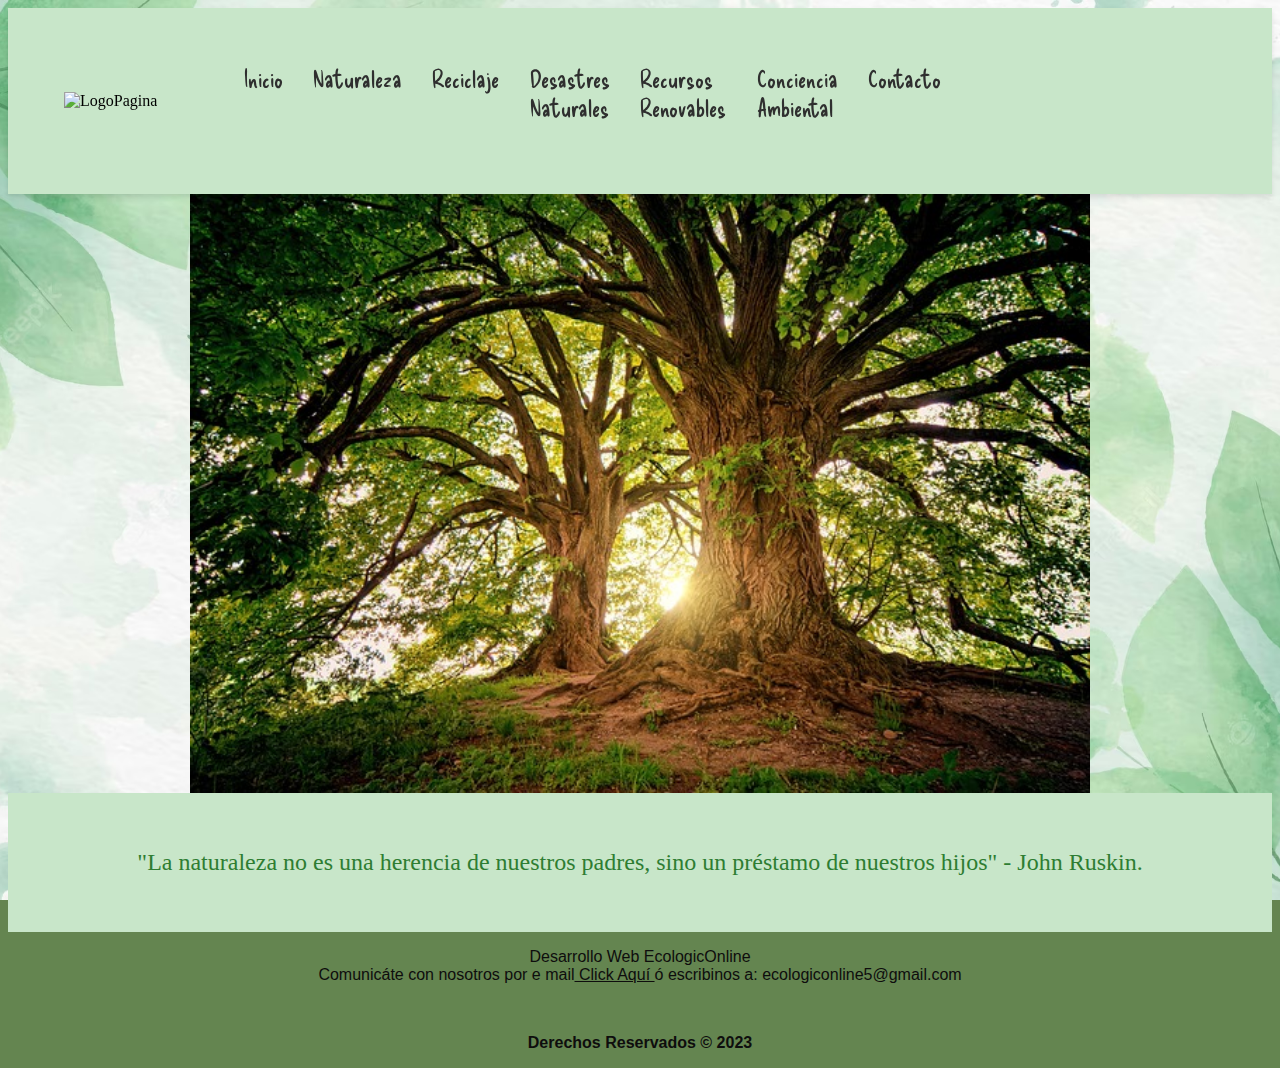
==== Principal/index.html @ 8559a400 "modifique menus" ====
<!DOCTYPE html>
<html lang="Es">
<head>
  <meta charset="UTF-8">
  <meta http-equiv="X-UA-Compatible" content="IE=edge">
  <meta name="viewport" content="width=device-width, initial-scale=1.0">
    <head>
    <title>EcologicOnline| Principal</title>
    <link rel="stylesheet" href="../styles/styles.css" />
    <link rel="icon" href="../Iconos/favicon.ico">
    
    <style>
      body {
        background-image: url("../imagenes/fondo-naturaleza-acuarela-pintada-mano_23-2148941599.avif");
        background-repeat: no-repeat;
        background-size: cover;
        background-attachment: fixed;
        background-position: center center;
      }
    </style>

    <style>
      @import url("https://fonts.googleapis.com/css2?family=Delicious+Handrawn&family=Fredericka+the+Great&family=Inspiration&display=swap");
    </style>
  </head>
  <body>
    <nAv>
      <img src="../Iconos/logo6.png"
            alt="LogoPagina ">   
      <div class="nuevocontent">
      <div class="links">
            <ul class="navegacion">
              <li><a href="index.html">Inicio</a></li>
              <li><a href="naturaleza.html">Naturaleza</a></li>
              <li><a href="reciclaje.html">Reciclaje</a></li>
              <li><a href="desastresnaturales.html">Desastres Naturales</a></li>
              <li><a href="RecursosRenovables.html">Recursos Renovables</a></li>
              <li><a href="concienciaambiental.html">Conciencia Ambiental</a></li>
              <li> <a href="FormularioContacto.html">Contacto</a> </li>
            </ul>
              <ion-icon class="bars" name="menu-outline"></ion-icon>
            </button>
      </div>
      </div>
    </nAv>
        <div class="media">
          <img
            src="../imagenes/trees-g60cd91416_640.jpg"
            alt="imagen de arboles" width="900rem" height="800rem"
          />
        </div>
        <div class="frase">
          <p>
            "La naturaleza no es una herencia de nuestros padres, sino un
            préstamo de nuestros hijos" - John Ruskin.
          </p>
        </div>
      </div>
    </div>
    <script></script>

    <footer>
      <p class="pie"> Desarrollo Web EcologicOnline <br>
      Comunicáte con nosotros por e mail<a href="mailto:ecologiconline5@gmail.com"> Click Aquí </a>
      ó escribinos a: ecologiconline5@gmail.com </p>
      <br>
      <p class="pie"> <strong> Derechos Reservados &copy; 2023</strong></p>
    </footer>

  </body>
</html>
---- styles/styles.css ----
@import url("https://fonts.googleapis.com/css2?family=Delicious+Handrawn&family=Fredericka+the+Great&family=Inspiration&display=swap");

.container {
    font-size: 2rem;
    margin: 2 auto;
    font-family: 'Delicious Handrawn', cursive;
    color: #f2f2f2;
  }
  
  .title {
    font-size: 8rem;
    text-align: center;
    margin-top: 2rem;
    margin-bottom: 2rem;
    animation: titleAnimation 2s ease-in-out infinite;
    font-family: 'Fredericka the Great', cursive;
      color: #2e7d32;
    background-color: #c8e6c9;
    
  }
  
  
  .links {
    float: left;
    width: 20%;
    padding: 2rem;
    background-color: #c8e6c9;
  }
  
  .links h2 {
    font-size: 1.5rem;
    margin-bottom: 1rem;
    color: #2e7d32;
  }
  
  .links ul {
    list-style: none;
    margin: 0;
    padding: 0;
  }
  
  .links li {
    margin-bottom: 1rem;
    font-family: 'Delicious Handrawn', cursive;
    font-size: 1.5rem;
  
  }
  
  .links a {
    color: #2f2f2f;
    text-decoration: none;
    font-family: 'Delicious Handrawn', cursive;
  
  }
  
  .links a:hover {
    color: #2e7d32;
    font-family: 'Delicious Handrawn', cursive;
  
  }
  
  .media {
    text-align: center;
    display: flex;
  }
  
  .media img {
    max-width: 100%;
    height: auto;
    display: block;
    margin: 0 auto;
  }
  
  .frase {
    clear: both;
    text-align: center;
    padding: 2rem;
    background-color: #c8e6c9;
    font-size: 1.5rem;
    color: #2e7d32;}

  .presentación {
      clear: both;
      text-align: center;
      padding: 2rem;
      background-color: #c8e6c9 ;
      font-size: 1.5rem;
      color: #7b41eb
  }
  footer {
text-align: center;
    font-family: sans-serif ;
    font-size: 1rem;
  }
  body { 
    background-color: #577b41eb;
  }
  .contenedor-padre {
    display: flex;
    flex-wrap: wrap;
    justify-content: space-between;
  }
  
  .contenedor-hijo {
    flex-basis: calc(30% - 5px); /* El 10px es para tener un espacio entre los contenedores */
    margin-bottom: 20px;
    border: 3px solid #0e0d0d;
    padding: 20px;
    font-family:'Times New Roman', Times, serif;
    font-size: 1rem;
    color: #0e0d0d;
    text-align: center;
  }
  
  .def-desastres-naturales{
    position: relative;
    display:inline-block;
    border: 1px;
    align-content: flex-start;
    font-family: 'Delicious Handrawn', cursive;
    font-size: 1.5rem;
    color: #2e7d32;

  }
  .titulo-desastres {
    text-align: center;
    font-family: 'Delicious Handrawn', cursive;
    color: #0e0d0d;
  }

.def-reciclaje {
  text-align: center;
  font-family: 'Delicious Handrawn', cursive;
  color: #0e0d0d;
}
.pie {
  text-align: center;
  color: #0e0d0d;
}
.def-naturaleza {
  text-align: center;
  color: #0e0d0d;
}
.def-recursosrenov {
  text-align: center;
  font-family: 'Delicious Handrawn', cursive;
  color: #0e0d0d;

}
/* copiado identido de pagina que recomendo german*//
root {
  --font-family: "Roboto", sans-serf;
  --normal-font: 400;
  --bold-font: 700;
  --bolder-font: 900;
  --bg-color: #fcfcfc;
  --primary-color: #4756df;
  --secondary-color: #ff7235;
  --primary-shadow: #8b8eaf;
  --secondary-shadow: #a17a69;
  --bottom-margin: 0.5rem;
  --bottom-margin-2: 1rem;
  --line-height: 1.7rem;
  --transition: 0.3s;
}
/* Variables end */

html {
  scroll-behavior: smooth;
}

ul {
  list-style-type: none;
}

a {

  color: var(--primary-color);
}

a:hover {
  color: var(--secondary-color);
}

body {
  font-family: var(--font-family);
}

section {
  /* max-width: 1100px;
  margin: auto; */
}

/* CSS Resets end */

/* Navbar */
nav {
  position: sticky;
  top: 0;
  left: 0;
  z-index: 1;
  display: flex;
  align-items: center;
  justify-content: space-between;
  padding: 1.5rem 3.5rem;
  background-color:#c8e6c9;
  box-shadow: 0 3px 5px rgba(0, 0, 0, 0.1);
}

nav h1 {
  color: var(--primary-color);
}

nav a {
  color: var(--primary-color);
  transition: var(--transition);
}
nav a:hover {
  color: var(--secondary-color);
  border-bottom: 2px solid var(--secondary-color);
}

nav ul {
  display: flex;
  gap: 1.9rem;
}

nav ul li {
  font-weight: var(--bold-font);
}

.burger-menu {
  color: var(--primary-color);
  font-size: 2rem;
  border: 0;
  background-color: transparent;
  cursor: pointer;
  display: none;

}
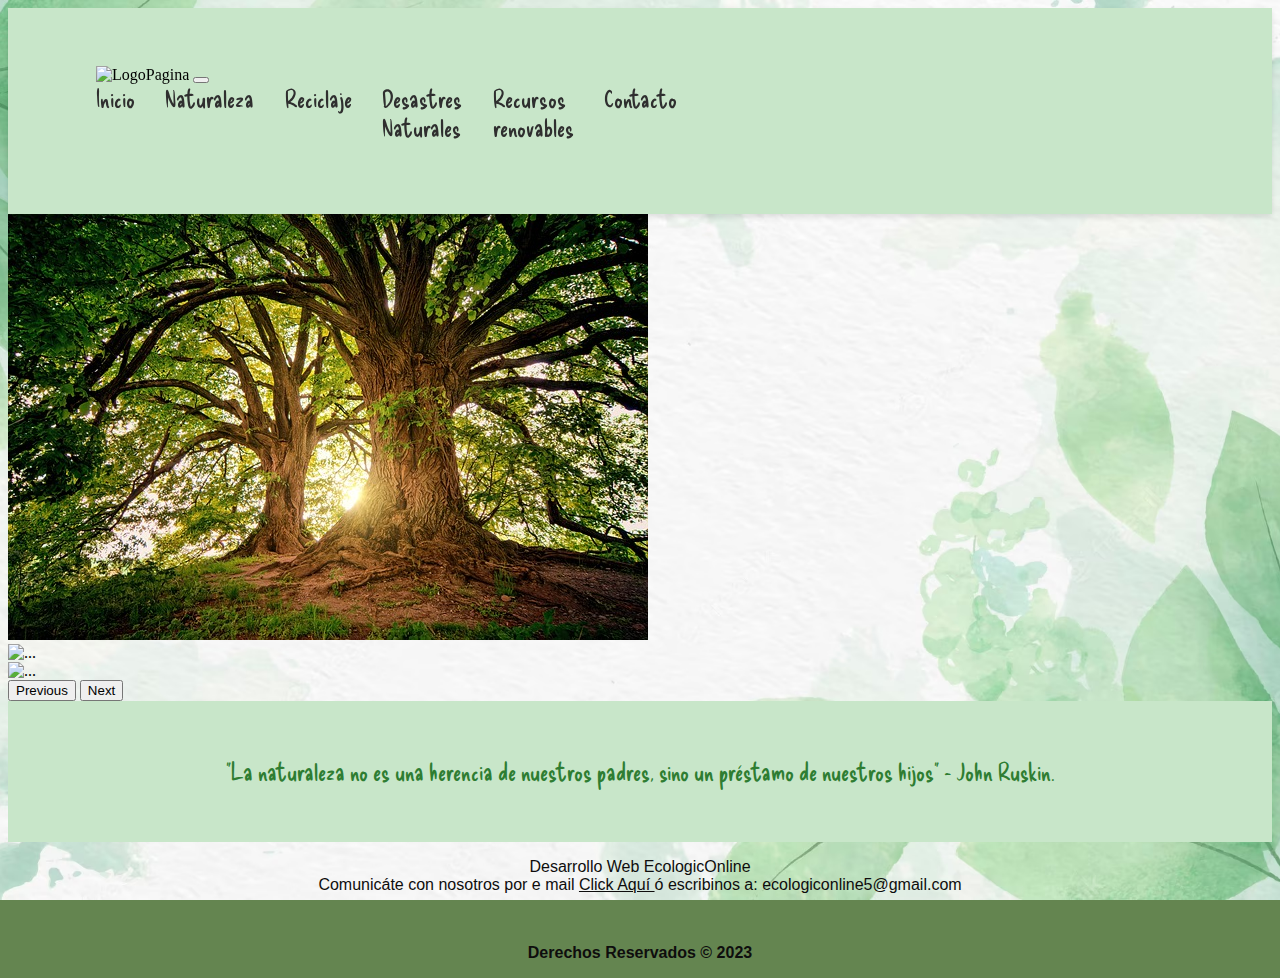
==== commit 765821f7: "nueva nav bar responsive" ====
--- a/Principal/index.html
+++ b/Principal/index.html
@@ -1,71 +1,187 @@
 <!DOCTYPE html>
-<html lang="Es">
+<html lang="en">
 <head>
   <meta charset="UTF-8">
   <meta http-equiv="X-UA-Compatible" content="IE=edge">
   <meta name="viewport" content="width=device-width, initial-scale=1.0">
-    <head>
-    <title>EcologicOnline| Principal</title>
-    <link rel="stylesheet" href="../styles/styles.css" />
-    <link rel="icon" href="../Iconos/favicon.ico">
-    
-    <style>
-      body {
-        background-image: url("../imagenes/fondo-naturaleza-acuarela-pintada-mano_23-2148941599.avif");
+<title>EcologicOnline| Principal</title>
+
+  <link
+href="https://cdn.jsdelivr.net/npm/bootstrap@5.0.2/dist/css/bootstrap.min.css"
+rel="stylesheet"
+integrity="sha384-EVSTQN3/azprG1Anm3QDgpJLIm9Nao0Yz1ztcQTwFspd3yD65VohhpuuCOmLASjC"
+crossorigin="anonymous">
+  <link rel="stylesheet"
+href="../styles/styles.css"/>
+    <link
+rel="icon"
+href="../Iconos/favicon.ico">
+
+  <style>
+
+    body {
+        background-image: 
+url("../imagenes/fondo-naturaleza-acuarela-pintada-mano_23-2148941599.avif");
         background-repeat: no-repeat;
         background-size: cover;
         background-attachment: fixed;
         background-position: center center;
       }
-    </style>
-
+  </style>  
+    
     <style>
-      @import url("https://fonts.googleapis.com/css2?family=Delicious+Handrawn&family=Fredericka+the+Great&family=Inspiration&display=swap");
+      @import 
+url("https://fonts.googleapis.com/css2?family=Delicious+Handrawn&family=Fredericka+the+Great&family=Inspiration&display=swap");
     </style>
   </head>
+
   <body>
-    <nAv>
-      <img src="../Iconos/logo6.png"
-            alt="LogoPagina ">   
-      <div class="nuevocontent">
-      <div class="links">
-            <ul class="navegacion">
-              <li><a href="index.html">Inicio</a></li>
-              <li><a href="naturaleza.html">Naturaleza</a></li>
-              <li><a href="reciclaje.html">Reciclaje</a></li>
-              <li><a href="desastresnaturales.html">Desastres Naturales</a></li>
-              <li><a href="RecursosRenovables.html">Recursos Renovables</a></li>
-              <li><a href="concienciaambiental.html">Conciencia Ambiental</a></li>
-              <li> <a href="FormularioContacto.html">Contacto</a> </li>
-            </ul>
-              <ion-icon class="bars" name="menu-outline"></ion-icon>
-            </button>
-      </div>
-      </div>
-    </nAv>
-        <div class="media">
-          <img
-            src="../imagenes/trees-g60cd91416_640.jpg"
-            alt="imagen de arboles" width="900rem" height="800rem"
-          />
-        </div>
+
+    <nav class="navbar navbar-expand-lg navbar-light ">
+  <div class="links">
+    <img src="../Iconos/logo6.png"
+width="550vh"
+alt="LogoPagina" >  
+
+    <a class="navbar-brand" href=""></a>
+      <button
+class="navbar-toggler"
+type="button"
+data-bs-toggle="collapse"
+data-bs-target="#navbarNav"
+aria-controls="navbarNav"
+aria-expanded="false"
+aria-label="Toggle navigation">
+
+      <span class="navbar-toggler-icon"></span>
+
+    </button>
+
+    <div class="collapse navbar-collapse"
+id="navbarNav">
+      <ul class="navbar-nav links">
+        <li class="nav-item">
+
+          <a class="nav-link active"
+aria-current="page"
+href="#">Inicio</a>
+        </li>
+
+        <li
+class="nav-item">
+          <a class="nav-link"
+href="../Principal/naturaleza.html">Naturaleza</a>
+        </li>
+
+        <li class="nav-item">
+          <a class="nav-link"
+href="../Principal/reciclaje.html">Reciclaje</a>
+        </li>
+
+        <li class="nav-item">
+          <a class="nav-link"
+href="../Principal/desastresnaturales.html">Desastres Naturales</a>
+        </li>
+
+        <li class="nav-item">
+          <a class="nav-link"
+href="../Principal/RecursosRenovables.html">Recursos renovables</a>
+        </li>
+
+        <li class="nav-item">
+          <a class="nav-link"
+href="../Principal/FormularioContacto.html">Contacto</a>
+        </li>
+      </ul>
+    </div>
+  </div>
+
+</nav>
+
+<div
+id="carouselExampleControls"
+class="carousel slide"
+data-bs-ride="carousel">
+
+  <div
+class="carousel-inner">
+
+    <div
+class="carousel-item active">
+
+      <img
+src="../imagenes/trees-g60cd91416_640.jpg"
+class="d-block w-100"
+alt="...">
+
+    </div>
+
+    <div
+class="carousel-item">
+      <img
+src="../imagenes/desastres naturales.jpg"
+class="d-block w-70"
+alt="...">
+    </div>
+
+    <div
+class="carousel-item">
+      <img
+src="../imagenes/australia incendio.jpg"
+class="d-block w-70"
+alt="...">
+    </div>
+  </div>
+
+  <button
+class="carousel-control-prev"
+type="button"
+data-bs-target="#carouselExampleControls"
+data-bs-slide="prev">
+    <span
+class="carousel-control-prev-icon"
+aria-hidden="true"></span>
+    <span
+class="visually-hidden">Previous</span>
+  </button>
+
+  <button
+class="carousel-control-next"
+type="button"
+data-bs-target="#carouselExampleControls"
+data-bs-slide="next">
+
+    <span
+class="carousel-control-next-icon"
+aria-hidden="true"></span>
+
+    <span
+class="visually-hidden">Next</span>
+  </button>
+</div>
         <div class="frase">
-          <p>
-            "La naturaleza no es una herencia de nuestros padres, sino un
-            préstamo de nuestros hijos" - John Ruskin.
-          </p>
+          <p> "La naturaleza no es una herencia de nuestros padres, sino un
+            préstamo de nuestros hijos" - John Ruskin.</p>
         </div>
       </div>
     </div>
-    <script></script>
 
     <footer>
       <p class="pie"> Desarrollo Web EcologicOnline <br>
-      Comunicáte con nosotros por e mail<a href="mailto:ecologiconline5@gmail.com"> Click Aquí </a>
+      Comunicáte con nosotros por e mail
+      <a href="mailto:ecologiconline5@gmail.com"> Click Aquí </a>
       ó escribinos a: ecologiconline5@gmail.com </p>
       <br>
-      <p class="pie"> <strong> Derechos Reservados &copy; 2023</strong></p>
+      <p class="pie">
+<strong> Derechos Reservados
+&copy; 2023</strong></p>
     </footer>
 
+    <script
+src="https://cdn.jsdelivr.net/npm/bootstrap@5.0.2/dist/js/bootstrap.bundle.min.js"
+integrity="sha384-MrcW6ZMFYlzcLA8Nl+NtUVF0sA7MsXsP1UyJoMp4YLEuNSfAP+JcXn/tWtIaxVXM"
+crossorigin="anonymous"></script>
+
   </body>
-</html>+
+</html>
--- a/styles/styles.css
+++ b/styles/styles.css
@@ -1,4 +1,5 @@
-@import url("https://fonts.googleapis.com/css2?family=Delicious+Handrawn&family=Fredericka+the+Great&family=Inspiration&display=swap");
+  @import url('https://fonts.googleapis.com/css2?family=Comme:wght@100;200;300;400;500;600;700;800;900&family=Delicious+Handrawn&family=Fredericka+the+Great&display=swap');
+
 
 .container {
     font-size: 2rem;
@@ -71,13 +72,31 @@
     margin: 0 auto;
   }
   
+  .media-img3 {
+    max-width: 60%;
+    height: auto;
+    display: block;
+    margin: 0 auto;
+    }
+  
+    .media-secund {
+      max-width: 20%;
+      height: auto;
+      display: block;
+      margin: 0 auto;
+      }
+    
+  
+  
   .frase {
     clear: both;
     text-align: center;
     padding: 2rem;
     background-color: #c8e6c9;
     font-size: 1.5rem;
-    color: #2e7d32;}
+    color: #2e7d32;
+    font-family: 'Delicious Handrawn', cursive;
+  }
 
   .presentación {
       clear: both;
@@ -88,7 +107,7 @@
       color: #7b41eb
   }
   footer {
-text-align: center;
+    text-align: center;
     font-family: sans-serif ;
     font-size: 1rem;
   }
@@ -128,43 +147,10 @@
     color: #0e0d0d;
   }
 
-.def-reciclaje {
-  text-align: center;
-  font-family: 'Delicious Handrawn', cursive;
-  color: #0e0d0d;
-}
 .pie {
   text-align: center;
   color: #0e0d0d;
-}
-.def-naturaleza {
-  text-align: center;
-  color: #0e0d0d;
-}
-.def-recursosrenov {
-  text-align: center;
-  font-family: 'Delicious Handrawn', cursive;
-  color: #0e0d0d;
-
-}
-/* copiado identido de pagina que recomendo german*//
-root {
-  --font-family: "Roboto", sans-serf;
-  --normal-font: 400;
-  --bold-font: 700;
-  --bolder-font: 900;
-  --bg-color: #fcfcfc;
-  --primary-color: #4756df;
-  --secondary-color: #ff7235;
-  --primary-shadow: #8b8eaf;
-  --secondary-shadow: #a17a69;
-  --bottom-margin: 0.5rem;
-  --bottom-margin-2: 1rem;
-  --line-height: 1.7rem;
-  --transition: 0.3s;
-}
-/* Variables end */
-
+  }
 html {
   scroll-behavior: smooth;
 }
@@ -187,13 +173,10 @@
 }
 
 section {
-  /* max-width: 1100px;
-  margin: auto; */
-}
-
-/* CSS Resets end */
-
-/* Navbar */
+  max-width: 1100px;
+  margin: auto; 
+}
+
 nav {
   position: sticky;
   top: 0;
@@ -207,7 +190,7 @@
   box-shadow: 0 3px 5px rgba(0, 0, 0, 0.1);
 }
 
-nav h1 {
+h1 {
   color: var(--primary-color);
 }
 
@@ -229,12 +212,34 @@
   font-weight: var(--bold-font);
 }
 
-.burger-menu {
-  color: var(--primary-color);
-  font-size: 2rem;
-  border: 0;
-  background-color: transparent;
-  cursor: pointer;
-  display: none;
-
-}
+.def-general {
+  position: relative;
+  display:inline-block;
+  border: 1px;
+  align-content: flex-start;
+  font-family: 'Delicious Handrawn', cursive;
+  font-size: 30px;
+  color:#2f2f2f 
+  
+}
+
+.YouTube {
+  text-align: center;
+}
+
+
+/**pendientes de recursos renov**/
+/**inicioreciclaje**/
+/** continiciorenov **/
+/** contenedoriniciorenov*^*/
+/**parrafoinicio**/
+/**cuadropoliticas en grid o en flex **/
+/**econ1**/
+/**econ2**/
+/**resultadopolit**/
+/**recursosnat**/
+/**Contenedor-recursos**/
+/**RecursosDirectos*/
+/**RecursosIndrectos**/
+/**Tiposrecursosrenov**/
+/**recrenov**/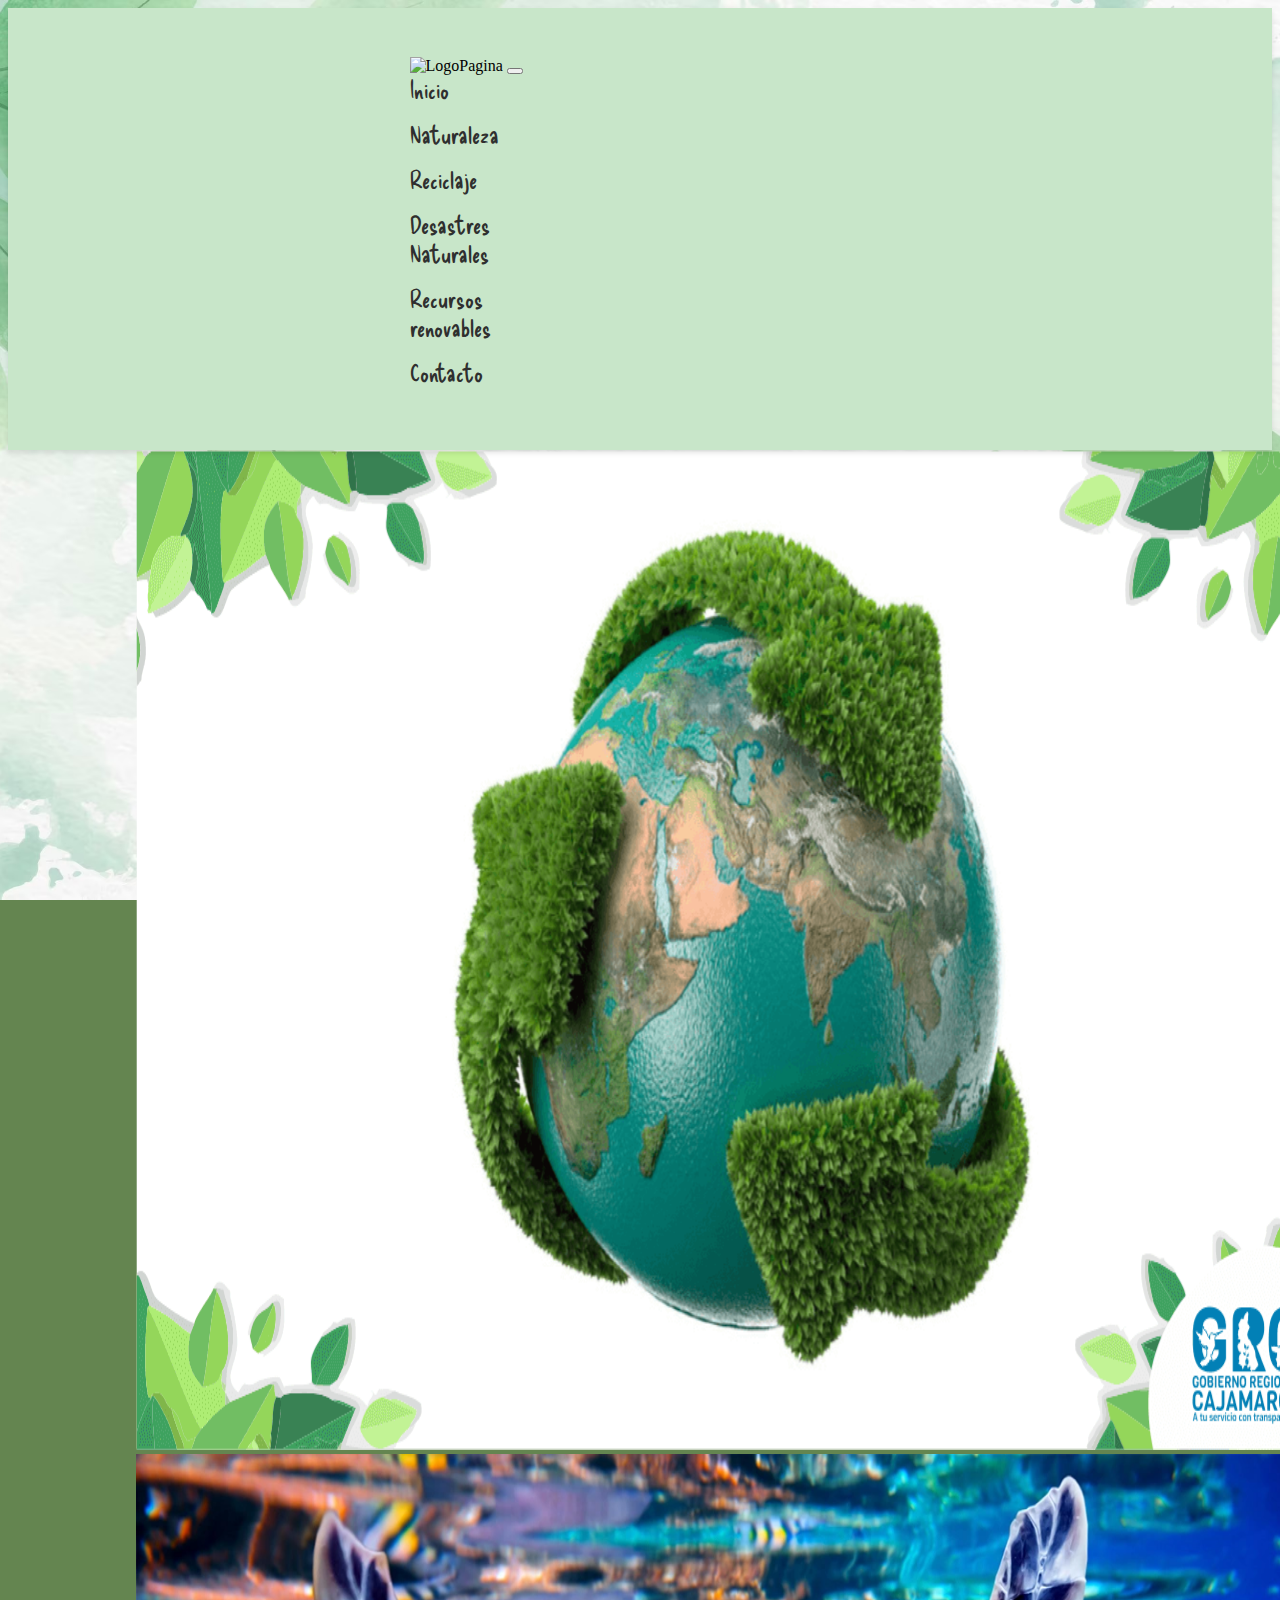
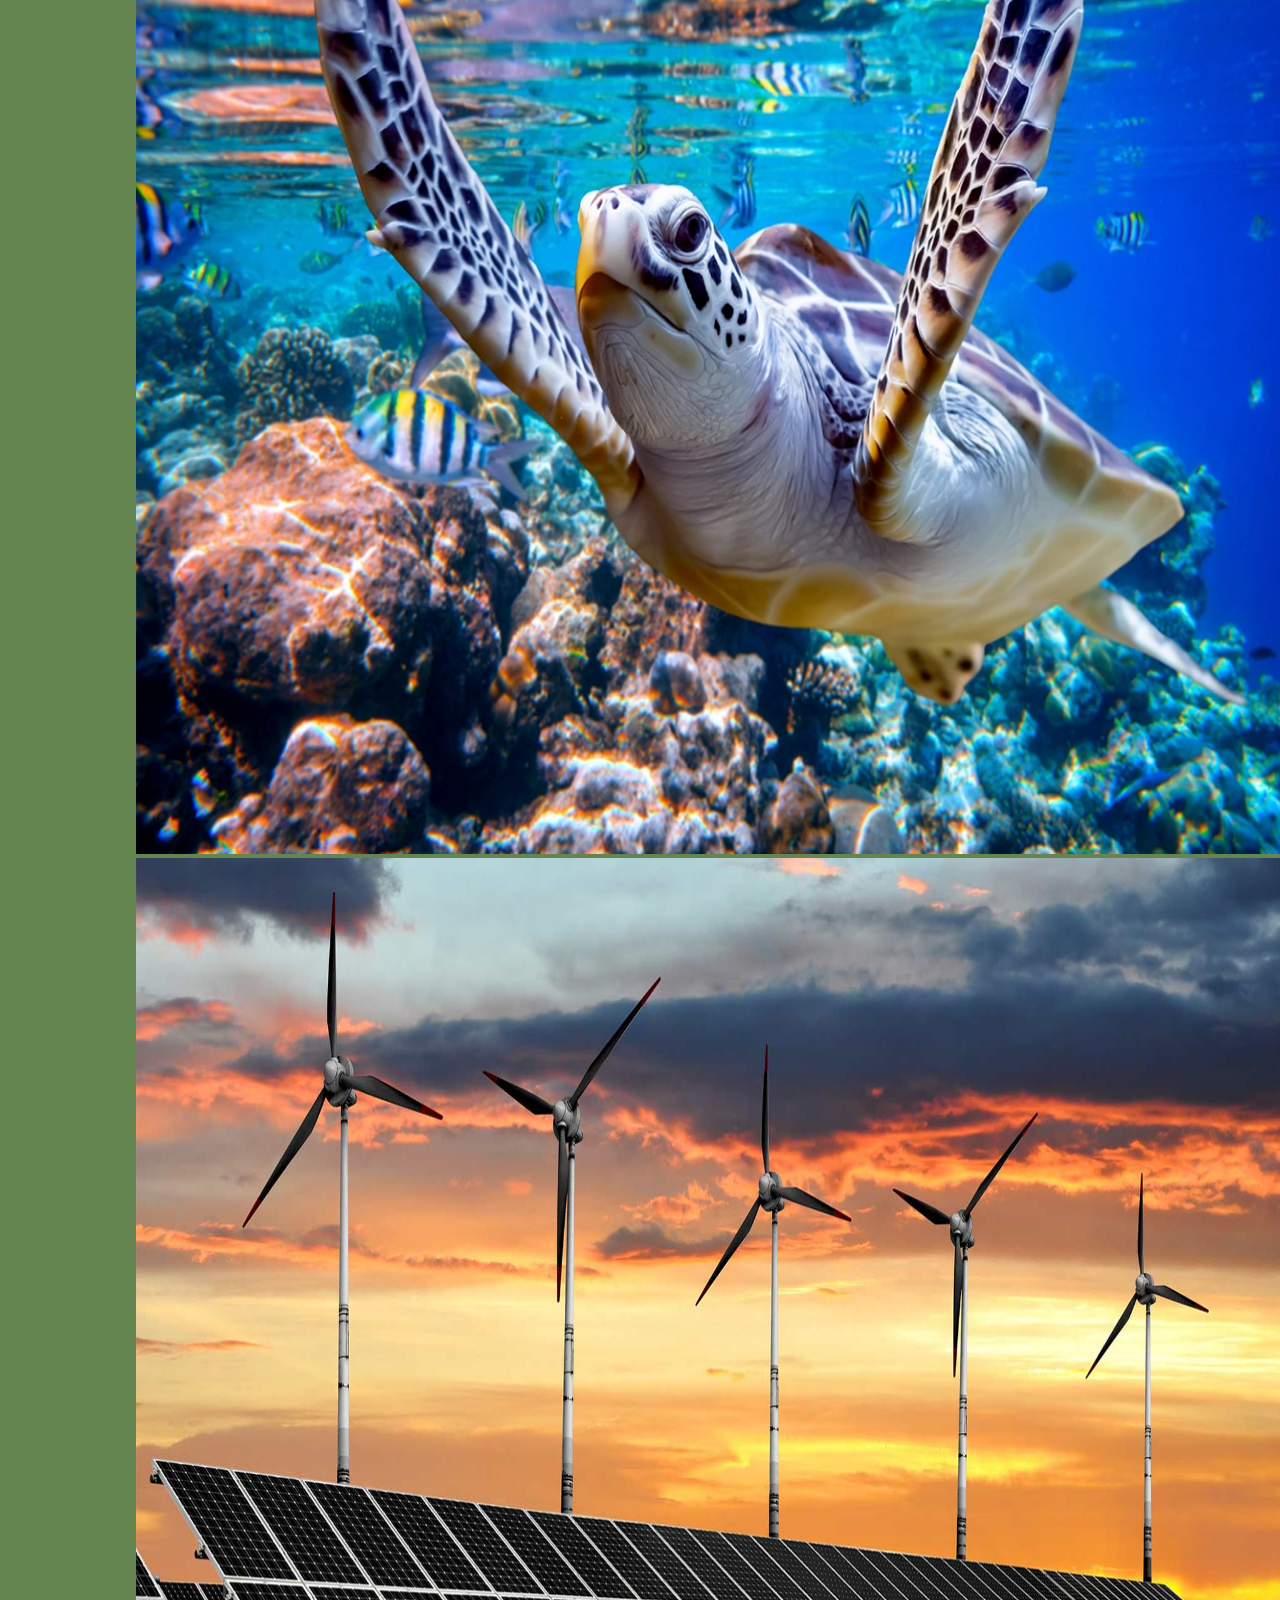
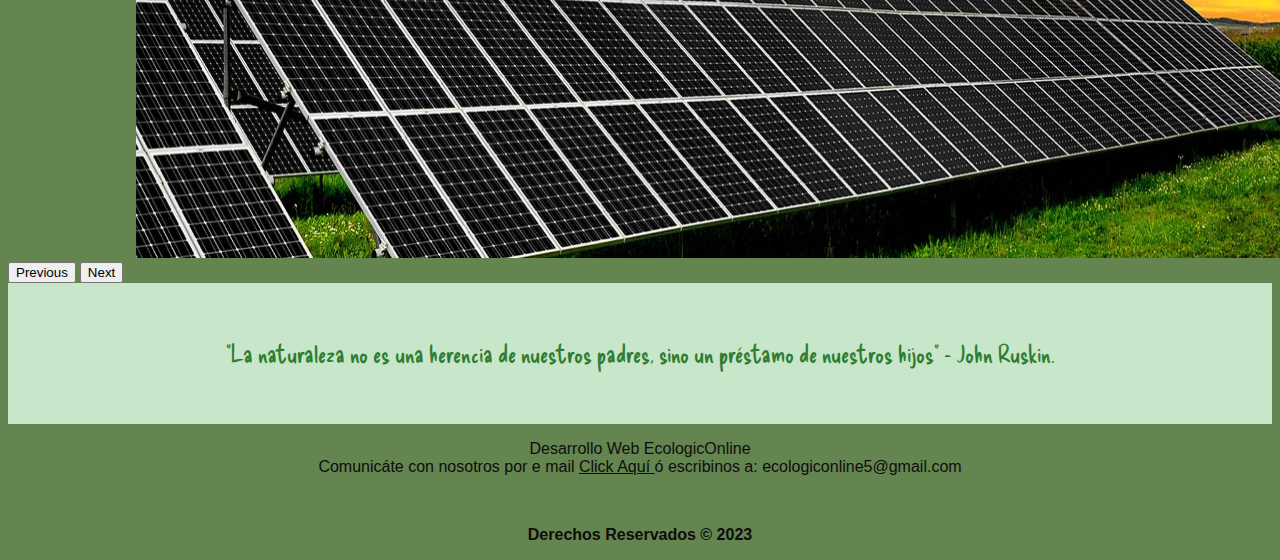
==== commit 85dc2966: "Merge pull request #24 from EcologicOnline/ramademicky" ====
--- a/Principal/index.html
+++ b/Principal/index.html
@@ -6,22 +6,15 @@
   <meta name="viewport" content="width=device-width, initial-scale=1.0">
 <title>EcologicOnline| Principal</title>
 
-  <link
-href="https://cdn.jsdelivr.net/npm/bootstrap@5.0.2/dist/css/bootstrap.min.css"
-rel="stylesheet"
-integrity="sha384-EVSTQN3/azprG1Anm3QDgpJLIm9Nao0Yz1ztcQTwFspd3yD65VohhpuuCOmLASjC"
-crossorigin="anonymous">
-  <link rel="stylesheet"
-href="../styles/styles.css"/>
-    <link
-rel="icon"
-href="../Iconos/favicon.ico">
+  <link href="https://cdn.jsdelivr.net/npm/bootstrap@5.0.2/dist/css/bootstrap.min.css"
+rel="stylesheet" integrity="sha384-EVSTQN3/azprG1Anm3QDgpJLIm9Nao0Yz1ztcQTwFspd3yD65VohhpuuCOmLASjC" crossorigin="anonymous">
+  <link rel="stylesheet" href="../styles/styles.css"/>
+    <link rel="icon" href="../Iconos/favicon.ico">
 
   <style>
 
     body {
-        background-image: 
-url("../imagenes/fondo-naturaleza-acuarela-pintada-mano_23-2148941599.avif");
+        background-image: url("../imagenes/fondo-naturaleza-acuarela-pintada-mano_23-2148941599.avif");
         background-repeat: no-repeat;
         background-size: cover;
         background-attachment: fixed;
@@ -39,58 +32,41 @@
 
     <nav class="navbar navbar-expand-lg navbar-light ">
   <div class="links">
-    <img src="../Iconos/logo6.png"
-width="550vh"
-alt="LogoPagina" >  
+    <img src="../Iconos/logo6.png" width="550vh" alt="LogoPagina" >  
 
     <a class="navbar-brand" href=""></a>
-      <button
-class="navbar-toggler"
-type="button"
-data-bs-toggle="collapse"
-data-bs-target="#navbarNav"
-aria-controls="navbarNav"
-aria-expanded="false"
-aria-label="Toggle navigation">
+      <button class="navbar-toggler" type="button" data-bs-toggle="collapse" data-bs-target="#navbarNav"
+        aria-controls="navbarNav" aria-expanded="false" aria-label="Toggle navigation">
 
       <span class="navbar-toggler-icon"></span>
 
     </button>
 
-    <div class="collapse navbar-collapse"
-id="navbarNav">
+    <div class="collapse navbar-collapse" id="navbarNav">
       <ul class="navbar-nav links">
         <li class="nav-item">
 
-          <a class="nav-link active"
-aria-current="page"
-href="#">Inicio</a>
-        </li>
-
-        <li
-class="nav-item">
-          <a class="nav-link"
-href="../Principal/naturaleza.html">Naturaleza</a>
+          <a class="nav-link active" aria-current="page" href="#">Inicio</a>
         </li>
 
         <li class="nav-item">
-          <a class="nav-link"
-href="../Principal/reciclaje.html">Reciclaje</a>
+          <a class="nav-link" href="../Principal/naturaleza.html">Naturaleza</a>
         </li>
 
         <li class="nav-item">
-          <a class="nav-link"
-href="../Principal/desastresnaturales.html">Desastres Naturales</a>
+          <a class="nav-link" href="../Principal/reciclaje.html">Reciclaje</a>
         </li>
 
         <li class="nav-item">
-          <a class="nav-link"
-href="../Principal/RecursosRenovables.html">Recursos renovables</a>
+          <a class="nav-link" href="../Principal/desastresnaturales.html">Desastres Naturales</a>
         </li>
 
         <li class="nav-item">
-          <a class="nav-link"
-href="../Principal/FormularioContacto.html">Contacto</a>
+          <a class="nav-link" href="../Principal/RecursosRenovables.html">Recursos renovables</a>
+        </li>
+
+        <li class="nav-item">
+          <a class="nav-link" href="../Principal/FormularioContacto.html">Contacto</a>
         </li>
       </ul>
     </div>
@@ -98,65 +74,31 @@
 
 </nav>
 
-<div
-id="carouselExampleControls"
-class="carousel slide"
-data-bs-ride="carousel">
+<div id="carouselExampleControls" class="carousel slide" data-bs-ride="carousel">
 
-  <div
-class="carousel-inner">
+  <div class="carousel-inner">
 
-    <div
-class="carousel-item active">
-
-      <img
-src="../imagenes/trees-g60cd91416_640.jpg"
-class="d-block w-100"
-alt="...">
-
+    <div class="carousel-item active">
+      <img src="../imagenes/carrousel 2.png" class="d-block w-70" alt="..." width="1200rem" height="1000rem" >
     </div>
 
-    <div
-class="carousel-item">
-      <img
-src="../imagenes/desastres naturales.jpg"
-class="d-block w-70"
-alt="...">
+    <div class="carousel-item">
+      <img src="../imagenes/carrousel 1.webp" class="d-block w-70" alt="..." width="1200rem" height="1000rem">
     </div>
 
-    <div
-class="carousel-item">
-      <img
-src="../imagenes/australia incendio.jpg"
-class="d-block w-70"
-alt="...">
+    <div class="carousel-item">
+      <img src="../imagenes/carrousel 5.jpg" class="d-block w-70" alt="..." width="1200rem" height="1000rem">
     </div>
   </div>
 
-  <button
-class="carousel-control-prev"
-type="button"
-data-bs-target="#carouselExampleControls"
-data-bs-slide="prev">
-    <span
-class="carousel-control-prev-icon"
-aria-hidden="true"></span>
-    <span
-class="visually-hidden">Previous</span>
+  <button class="carousel-control-prev" type="button" data-bs-target="#carouselExampleControls" data-bs-slide="prev">
+    <span class="carousel-control-prev-icon" aria-hidden="true"></span>
+    <span class="visually-hidden">Previous</span>
   </button>
 
-  <button
-class="carousel-control-next"
-type="button"
-data-bs-target="#carouselExampleControls"
-data-bs-slide="next">
-
-    <span
-class="carousel-control-next-icon"
-aria-hidden="true"></span>
-
-    <span
-class="visually-hidden">Next</span>
+  <button class="carousel-control-next" type="button" data-bs-target="#carouselExampleControls" data-bs-slide="next">
+    <span class="carousel-control-next-icon" aria-hidden="true"></span>
+    <span class="visually-hidden">Next</span>
   </button>
 </div>
         <div class="frase">
--- a/styles/styles.css
+++ b/styles/styles.css
@@ -1,4 +1,6 @@
-  @import url('https://fonts.googleapis.com/css2?family=Comme:wght@100;200;300;400;500;600;700;800;900&family=Delicious+Handrawn&family=Fredericka+the+Great&display=swap');
+@import 
+url('https://fonts.googleapis.com/css2?family=Comme:wght@100;200;300;400;500;600;700;800;900&family=Delicious+Handrawn&family=Fredericka+the+Great&display=swap');
+
 
 
 .container {
@@ -15,17 +17,15 @@
     margin-bottom: 2rem;
     animation: titleAnimation 2s ease-in-out infinite;
     font-family: 'Fredericka the Great', cursive;
-      color: #2e7d32;
-    background-color: #c8e6c9;
-    
-  }
-  
+    color: #2e7d32;
+  }
   
   .links {
     float: left;
     width: 20%;
-    padding: 2rem;
+    margin: 0rem;
     background-color: #c8e6c9;
+    padding: 2% 30% 2% 30%;
   }
   
   .links h2 {
@@ -33,7 +33,7 @@
     margin-bottom: 1rem;
     color: #2e7d32;
   }
-  
+
   .links ul {
     list-style: none;
     margin: 0;
@@ -44,20 +44,17 @@
     margin-bottom: 1rem;
     font-family: 'Delicious Handrawn', cursive;
     font-size: 1.5rem;
-  
   }
   
   .links a {
     color: #2f2f2f;
     text-decoration: none;
     font-family: 'Delicious Handrawn', cursive;
-  
-  }
-  
+  }
+
   .links a:hover {
     color: #2e7d32;
     font-family: 'Delicious Handrawn', cursive;
-  
   }
   
   .media {
@@ -86,8 +83,6 @@
       margin: 0 auto;
       }
     
-  
-  
   .frase {
     clear: both;
     text-align: center;
@@ -97,6 +92,8 @@
     color: #2e7d32;
     font-family: 'Delicious Handrawn', cursive;
   }
+
+
 
   .presentación {
       clear: both;
@@ -106,32 +103,37 @@
       font-size: 1.5rem;
       color: #7b41eb
   }
+
   footer {
     text-align: center;
     font-family: sans-serif ;
     font-size: 1rem;
   }
+
   body { 
     background-color: #577b41eb;
   }
+
   .contenedor-padre {
     display: flex;
     flex-wrap: wrap;
     justify-content: space-between;
   }
-  
+
   .contenedor-hijo {
-    flex-basis: calc(30% - 5px); /* El 10px es para tener un espacio entre los contenedores */
-    margin-bottom: 20px;
+    flex-basis: calc(30% - 4px); 
+    margin-bottom: 30px;
     border: 3px solid #0e0d0d;
-    padding: 20px;
+    padding: 40px;
     font-family:'Times New Roman', Times, serif;
     font-size: 1rem;
-    color: #0e0d0d;
-    text-align: center;
-  }
-  
-  .def-desastres-naturales{
+    color:#0e0d0d;
+    text-align: center;
+    display: inline-block;
+  }
+
+
+.def-desastres-naturales{
     position: relative;
     display:inline-block;
     border: 1px;
@@ -139,28 +141,34 @@
     font-family: 'Delicious Handrawn', cursive;
     font-size: 1.5rem;
     color: #2e7d32;
-
-  }
-  .titulo-desastres {
+  }
+
+.titulo-desastres {
     text-align: center;
     font-family: 'Delicious Handrawn', cursive;
     color: #0e0d0d;
-  }
+    font-family: 'Delicious Handrawn', cursive;
+
+
+  }
+
 
 .pie {
   text-align: center;
   color: #0e0d0d;
   }
+
 html {
   scroll-behavior: smooth;
 }
 
+
 ul {
   list-style-type: none;
 }
 
+
 a {
-
   color: var(--primary-color);
 }
 
@@ -169,12 +177,12 @@
 }
 
 body {
-  font-family: var(--font-family);
+font-family: var(--font-family);
 }
 
 section {
-  max-width: 1100px;
-  margin: auto; 
+max-width: 1100px;
+margin:auto; 
 }
 
 nav {
@@ -188,45 +196,21 @@
   padding: 1.5rem 3.5rem;
   background-color:#c8e6c9;
   box-shadow: 0 3px 5px rgba(0, 0, 0, 0.1);
-}
-
-h1 {
-  color: var(--primary-color);
-}
-
-nav a {
-  color: var(--primary-color);
-  transition: var(--transition);
-}
-nav a:hover {
-  color: var(--secondary-color);
-  border-bottom: 2px solid var(--secondary-color);
-}
-
-nav ul {
-  display: flex;
-  gap: 1.9rem;
-}
-
-nav ul li {
-  font-weight: var(--bold-font);
-}
-
-.def-general {
-  position: relative;
-  display:inline-block;
-  border: 1px;
-  align-content: flex-start;
-  font-family: 'Delicious Handrawn', cursive;
-  font-size: 30px;
-  color:#2f2f2f 
-  
-}
+    }
+
 
 .YouTube {
   text-align: center;
 }
 
+h2 {
+  font-family: 'Delicious Handrawn', cursive;
+}
+.carousel-inner{
+  text-align: center;
+  margin-left: 8rem;
+  margin-right: 5rem;
+}
 
 /**pendientes de recursos renov**/
 /**inicioreciclaje**/
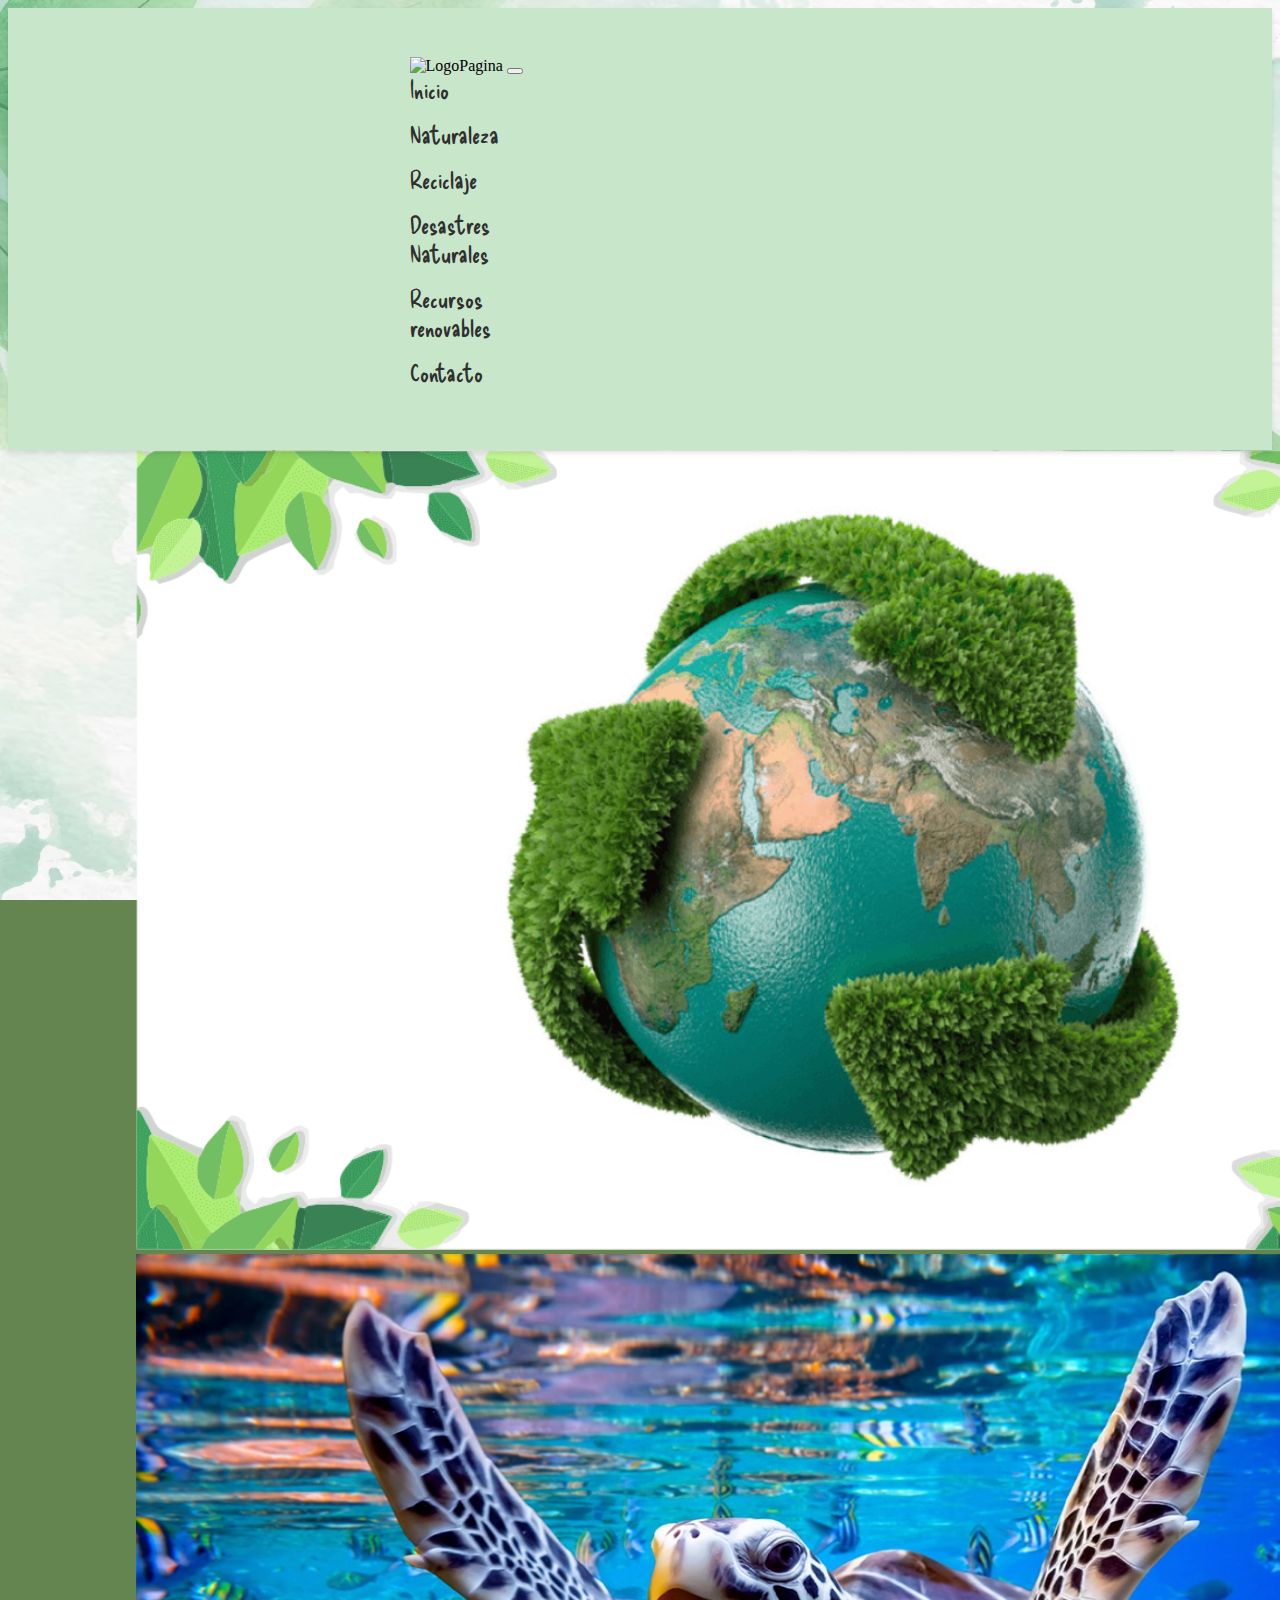
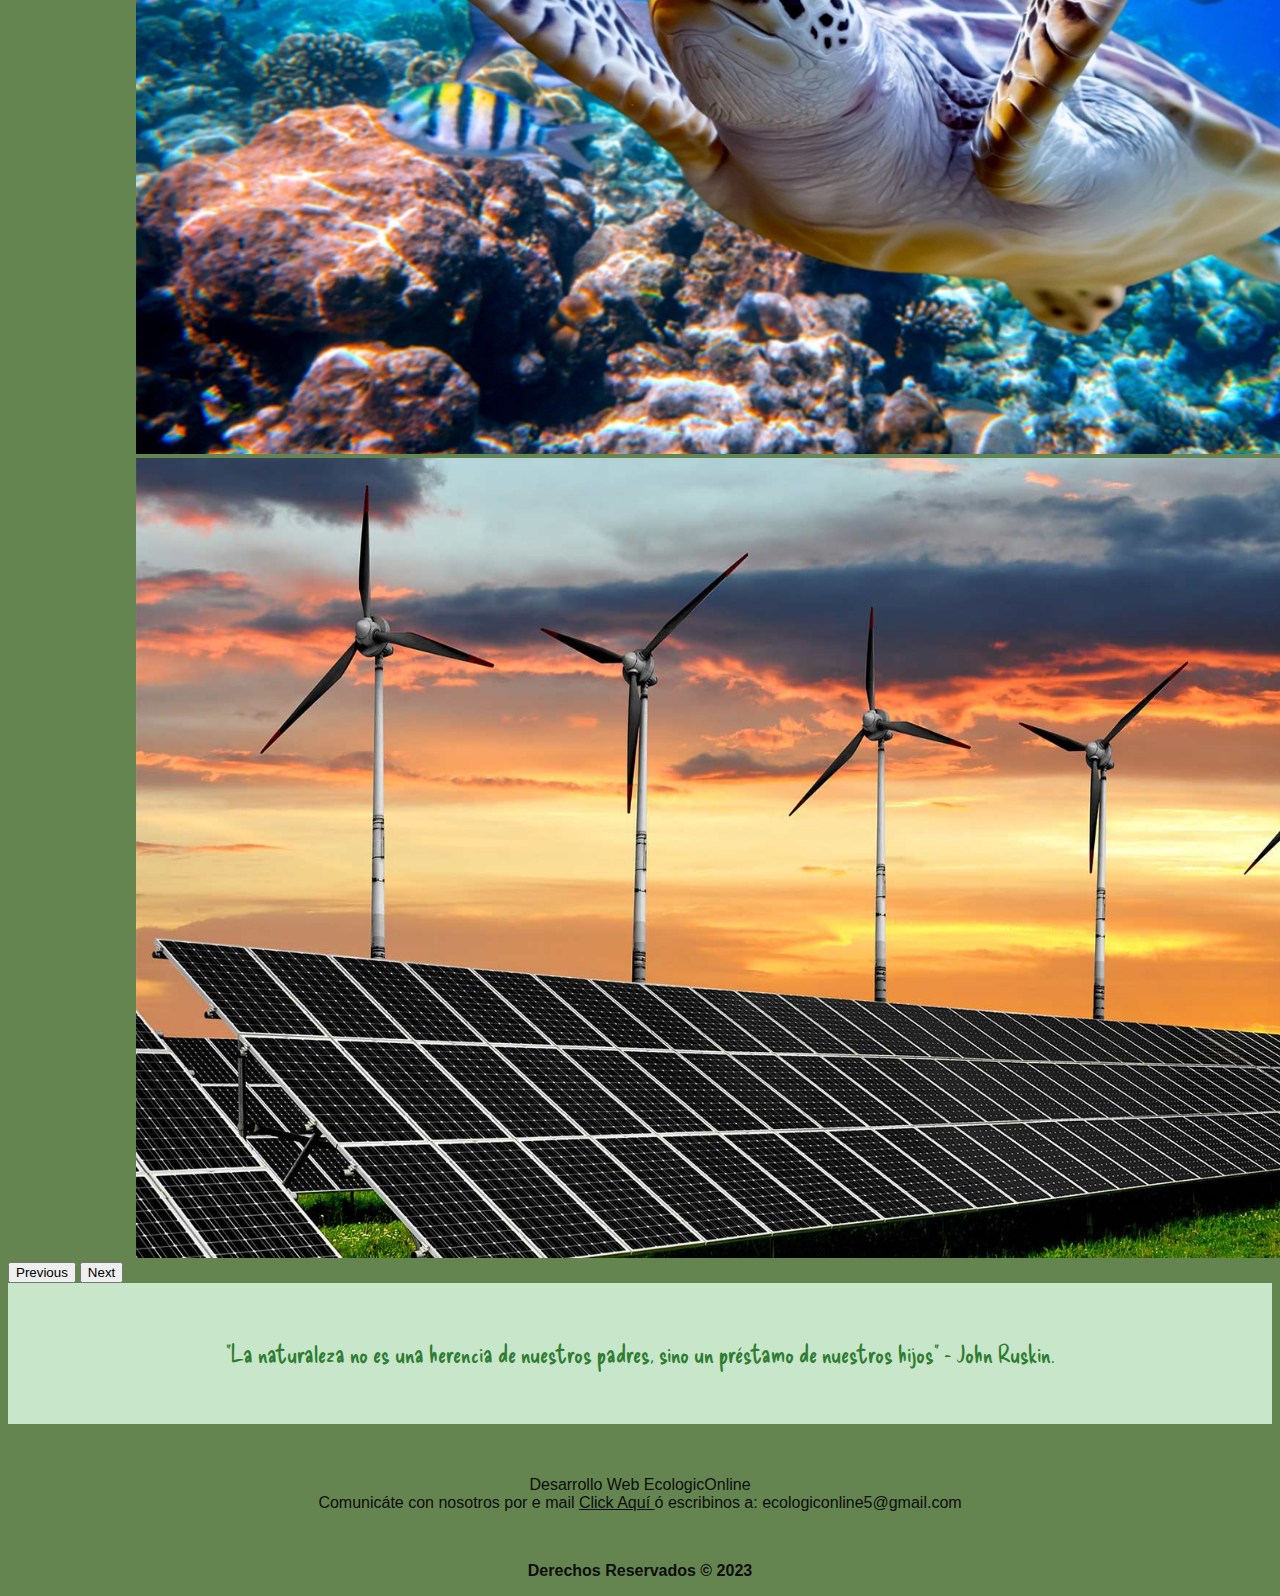
==== commit 187977bd: "modifique tamaño de imagenes" ====
--- a/Principal/index.html
+++ b/Principal/index.html
@@ -32,7 +32,7 @@
 
     <nav class="navbar navbar-expand-lg navbar-light ">
   <div class="links">
-    <img src="../Iconos/logo6.png" width="550vh" alt="LogoPagina" >  
+    <img src="../Iconos/logo6.png" width="600vh" alt="LogoPagina" >  
 
     <a class="navbar-brand" href=""></a>
       <button class="navbar-toggler" type="button" data-bs-toggle="collapse" data-bs-target="#navbarNav"
@@ -79,15 +79,15 @@
   <div class="carousel-inner">
 
     <div class="carousel-item active">
-      <img src="../imagenes/carrousel 2.png" class="d-block w-70" alt="..." width="1200rem" height="1000rem" >
+      <img src="../imagenes/carrousel 2.png" class="d-block w-70" alt="..." width="1400rem" height="800rem" >
     </div>
 
     <div class="carousel-item">
-      <img src="../imagenes/carrousel 1.webp" class="d-block w-70" alt="..." width="1200rem" height="1000rem">
+      <img src="../imagenes/carrousel 1.webp" class="d-block w-70" alt="..." width="1400rem" height="800rem">
     </div>
 
     <div class="carousel-item">
-      <img src="../imagenes/carrousel 5.jpg" class="d-block w-70" alt="..." width="1200rem" height="1000rem">
+      <img src="../imagenes/carrousel 5.jpg" class="d-block w-70" alt="..." width="1400rem" height="800rem">
     </div>
   </div>
 
@@ -109,6 +109,7 @@
     </div>
 
     <footer>
+      <br><br>
       <p class="pie"> Desarrollo Web EcologicOnline <br>
       Comunicáte con nosotros por e mail
       <a href="mailto:ecologiconline5@gmail.com"> Click Aquí </a>
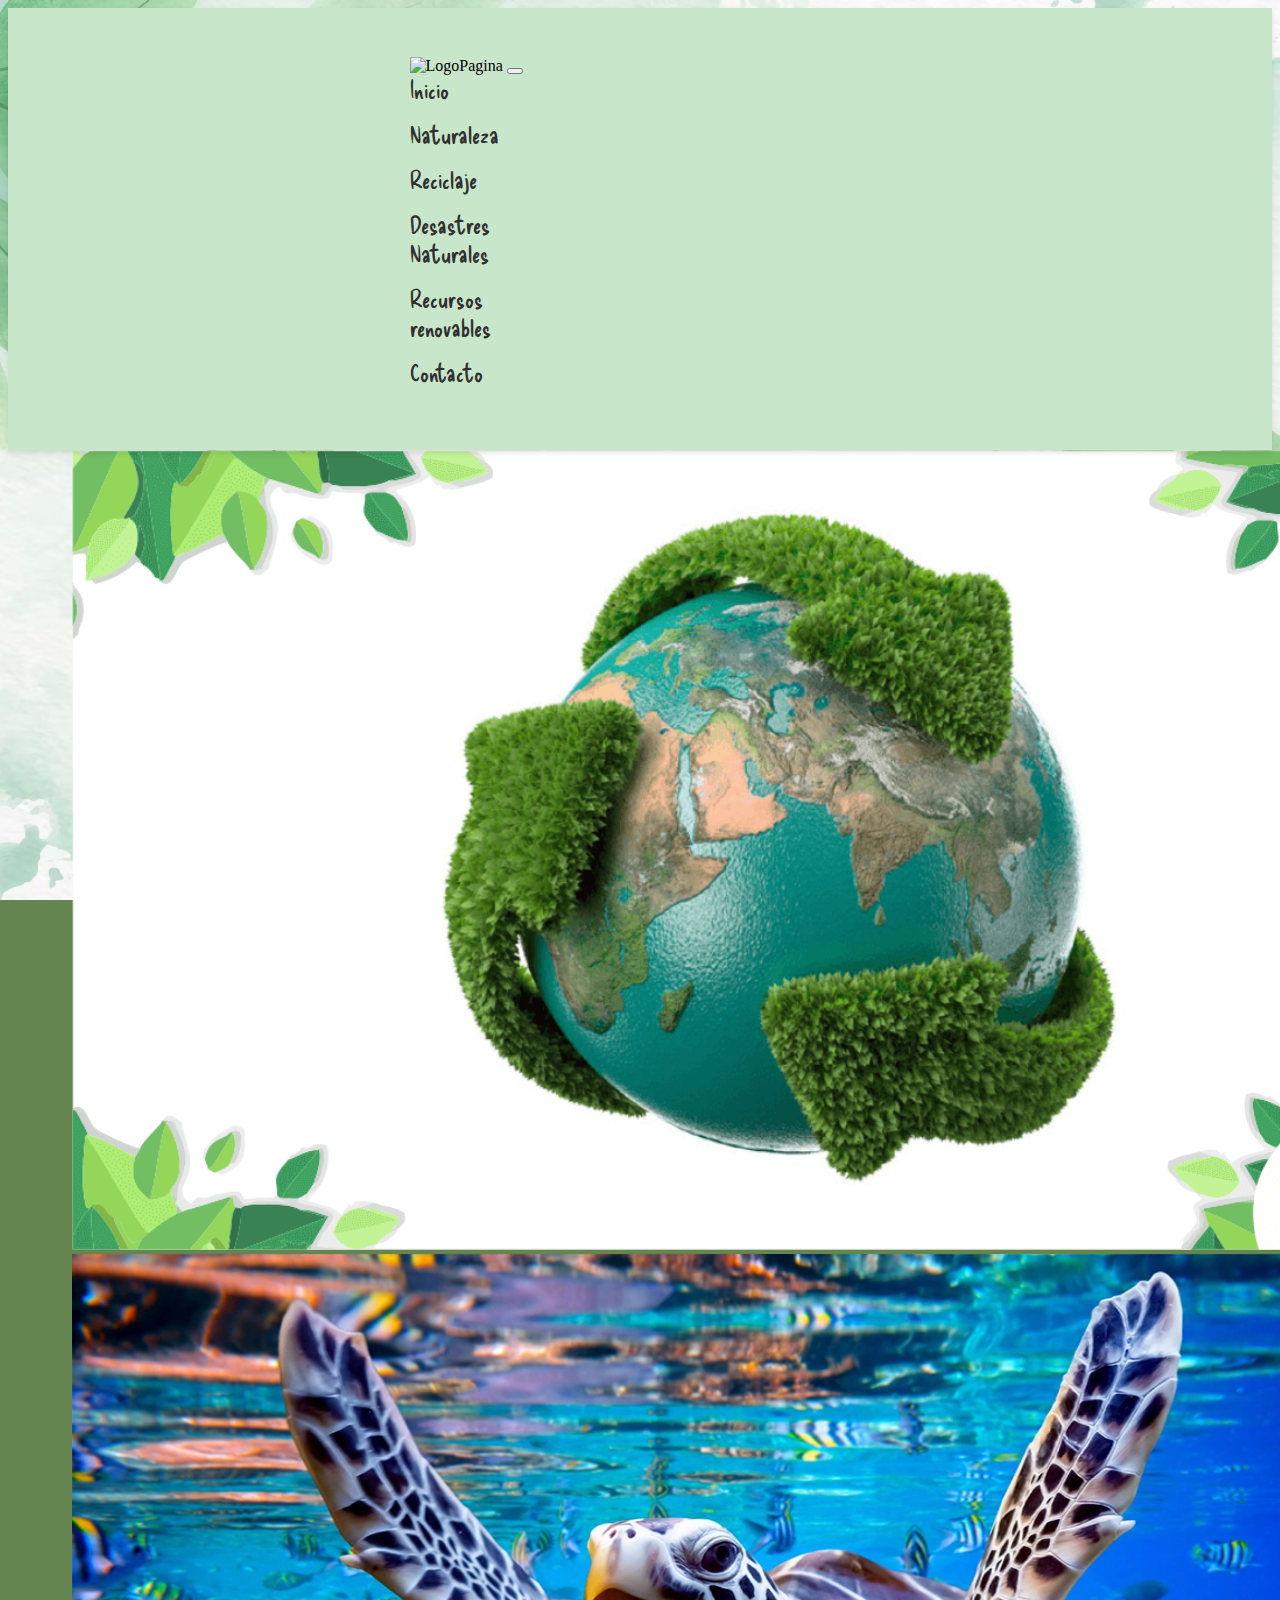
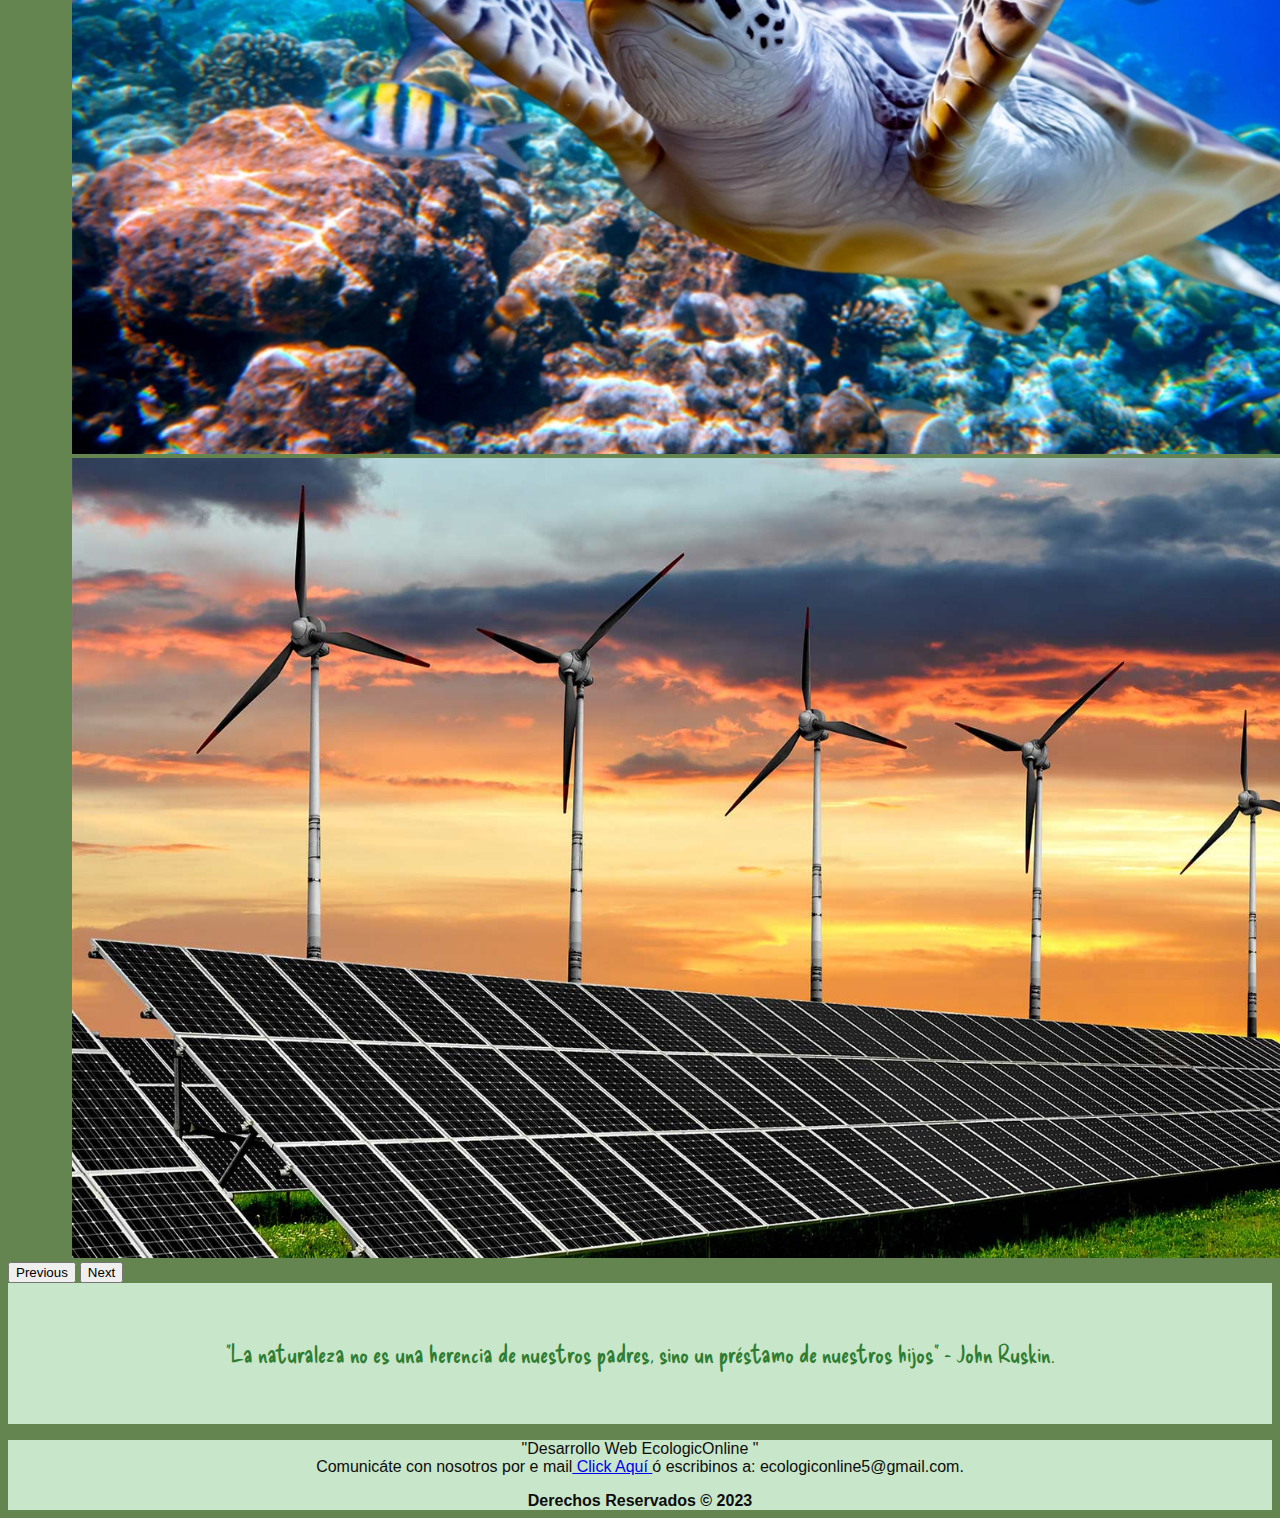
==== commit e954d2d3: "ordeno 2 paginas del sitio , y agrego imagenes" ====
--- a/Principal/index.html
+++ b/Principal/index.html
@@ -32,7 +32,7 @@
 
     <nav class="navbar navbar-expand-lg navbar-light ">
   <div class="links">
-    <img src="../Iconos/logo6.png" width="600vh" alt="LogoPagina" >  
+    <img src="../Iconos/logo5.png" width="600vh" alt="LogoPagina" >  
 
     <a class="navbar-brand" href=""></a>
       <button class="navbar-toggler" type="button" data-bs-toggle="collapse" data-bs-target="#navbarNav"
@@ -107,24 +107,16 @@
         </div>
       </div>
     </div>
-
-    <footer>
-      <br><br>
-      <p class="pie"> Desarrollo Web EcologicOnline <br>
-      Comunicáte con nosotros por e mail
-      <a href="mailto:ecologiconline5@gmail.com"> Click Aquí </a>
-      ó escribinos a: ecologiconline5@gmail.com </p>
-      <br>
-      <p class="pie">
-<strong> Derechos Reservados
-&copy; 2023</strong></p>
-    </footer>
-
-    <script
-src="https://cdn.jsdelivr.net/npm/bootstrap@5.0.2/dist/js/bootstrap.bundle.min.js"
-integrity="sha384-MrcW6ZMFYlzcLA8Nl+NtUVF0sA7MsXsP1UyJoMp4YLEuNSfAP+JcXn/tWtIaxVXM"
-crossorigin="anonymous"></script>
-
-  </body>
-
+      
+  <footer class="pie">
+    <p>"Desarrollo Web EcologicOnline "<br>
+    Comunicáte con nosotros por e mail<a href="mailto:ecologiconline5@gmail.com"> Click Aquí </a>
+    ó escribinos a: ecologiconline5@gmail.com.</p>
+  <strong> Derechos Reservados &copy; 2023</strong>
+  <script 
+  src="https://cdn.jsdelivr.net/npm/bootstrap@5.0.2/dist/js/bootstrap.bundle.min.js"
+  integrity="sha384-MrcW6ZMFYlzcLA8Nl+NtUVF0sA7MsXsP1UyJoMp4YLEuNSfAP+JcXn/tWtIaxVXM"
+  crossorigin="anonymous"></script>
+</footer>
+</body>
 </html>
--- a/styles/styles.css
+++ b/styles/styles.css
@@ -22,7 +22,7 @@
   
   .links {
     float: left;
-    width: 20%;
+    width: 30%;
     margin: 0rem;
     background-color: #c8e6c9;
     padding: 2% 30% 2% 30%;
@@ -74,26 +74,27 @@
     height: auto;
     display: block;
     margin: 0 auto;
+    border-radius: 20px;
     }
   
     .media-secund {
       max-width: 20%;
       height: auto;
       display: block;
-      margin: 0 auto;
-      }
-    
+      border-radius: 95%;
+      align-self: baseline;
+    
+        } 
+      
   .frase {
     clear: both;
     text-align: center;
     padding: 2rem;
-    background-color: #c8e6c9;
-    font-size: 1.5rem;
-    color: #2e7d32;
-    font-family: 'Delicious Handrawn', cursive;
-  }
-
-
+    background-color:#c8e6c9;
+    font-size: 1.5rem;
+    color: #2e7d32;
+    font-family: 'Delicious Handrawn', cursive;
+  }
 
   .presentación {
       clear: both;
@@ -147,43 +148,16 @@
     text-align: center;
     font-family: 'Delicious Handrawn', cursive;
     color: #0e0d0d;
-    font-family: 'Delicious Handrawn', cursive;
-
-
+    
   }
 
 
 .pie {
   text-align: center;
   color: #0e0d0d;
-  }
-
-html {
-  scroll-behavior: smooth;
-}
-
-
-ul {
-  list-style-type: none;
-}
-
-
-a {
-  color: var(--primary-color);
-}
-
-a:hover {
-  color: var(--secondary-color);
-}
-
-body {
-font-family: var(--font-family);
-}
-
-section {
-max-width: 1100px;
-margin:auto; 
-}
+  background-color: #c8e6c9;
+  }
+
 
 nav {
   position: sticky;
@@ -198,7 +172,6 @@
   box-shadow: 0 3px 5px rgba(0, 0, 0, 0.1);
     }
 
-
 .YouTube {
   text-align: center;
 }
@@ -208,22 +181,47 @@
 }
 .carousel-inner{
   text-align: center;
-  margin-left: 8rem;
+  margin-left: 4rem;
   margin-right: 5rem;
 }
 
-/**pendientes de recursos renov**/
-/**inicioreciclaje**/
-/** continiciorenov **/
-/** contenedoriniciorenov*^*/
-/**parrafoinicio**/
-/**cuadropoliticas en grid o en flex **/
-/**econ1**/
-/**econ2**/
-/**resultadopolit**/
-/**recursosnat**/
-/**Contenedor-recursos**/
-/**RecursosDirectos*/
-/**RecursosIndrectos**/
-/**Tiposrecursosrenov**/
-/**recrenov**/+.def-generalb{
+  display: flex;
+  flex-direction:row;
+  flex-wrap: wrap;
+  justify-content:space-around;
+  font-family: 'Comme', sans-serif;
+  font-size:medium;
+  margin: 30px 30px 0px 30px;
+  text-justify: inter-word;
+}
+.contenedor-flex{
+  display: flex;
+  flex-direction:column;
+  justify-content: center;
+  margin: 0px 20px 0px 20px;
+  font-family: 'Comme', sans-serif;
+  font-size: 20px;
+
+}
+.contenedor-flex-img{
+  display: flex;
+  flex-direction:row;
+  flex-wrap: wrap;
+  justify-content: center;
+  margin: 0px 20px 0px 20px;
+  align-items:center;
+
+
+  }
+  /** asi se confirma la adaptabilidad de pantalla
+  @media only screen and (max-widht:600px) {
+
+  }
+  @media only screen and (max-widht:768px) {
+    
+  }
+  @media only screen and (max-widht:1200px) {
+    
+  }
+  **/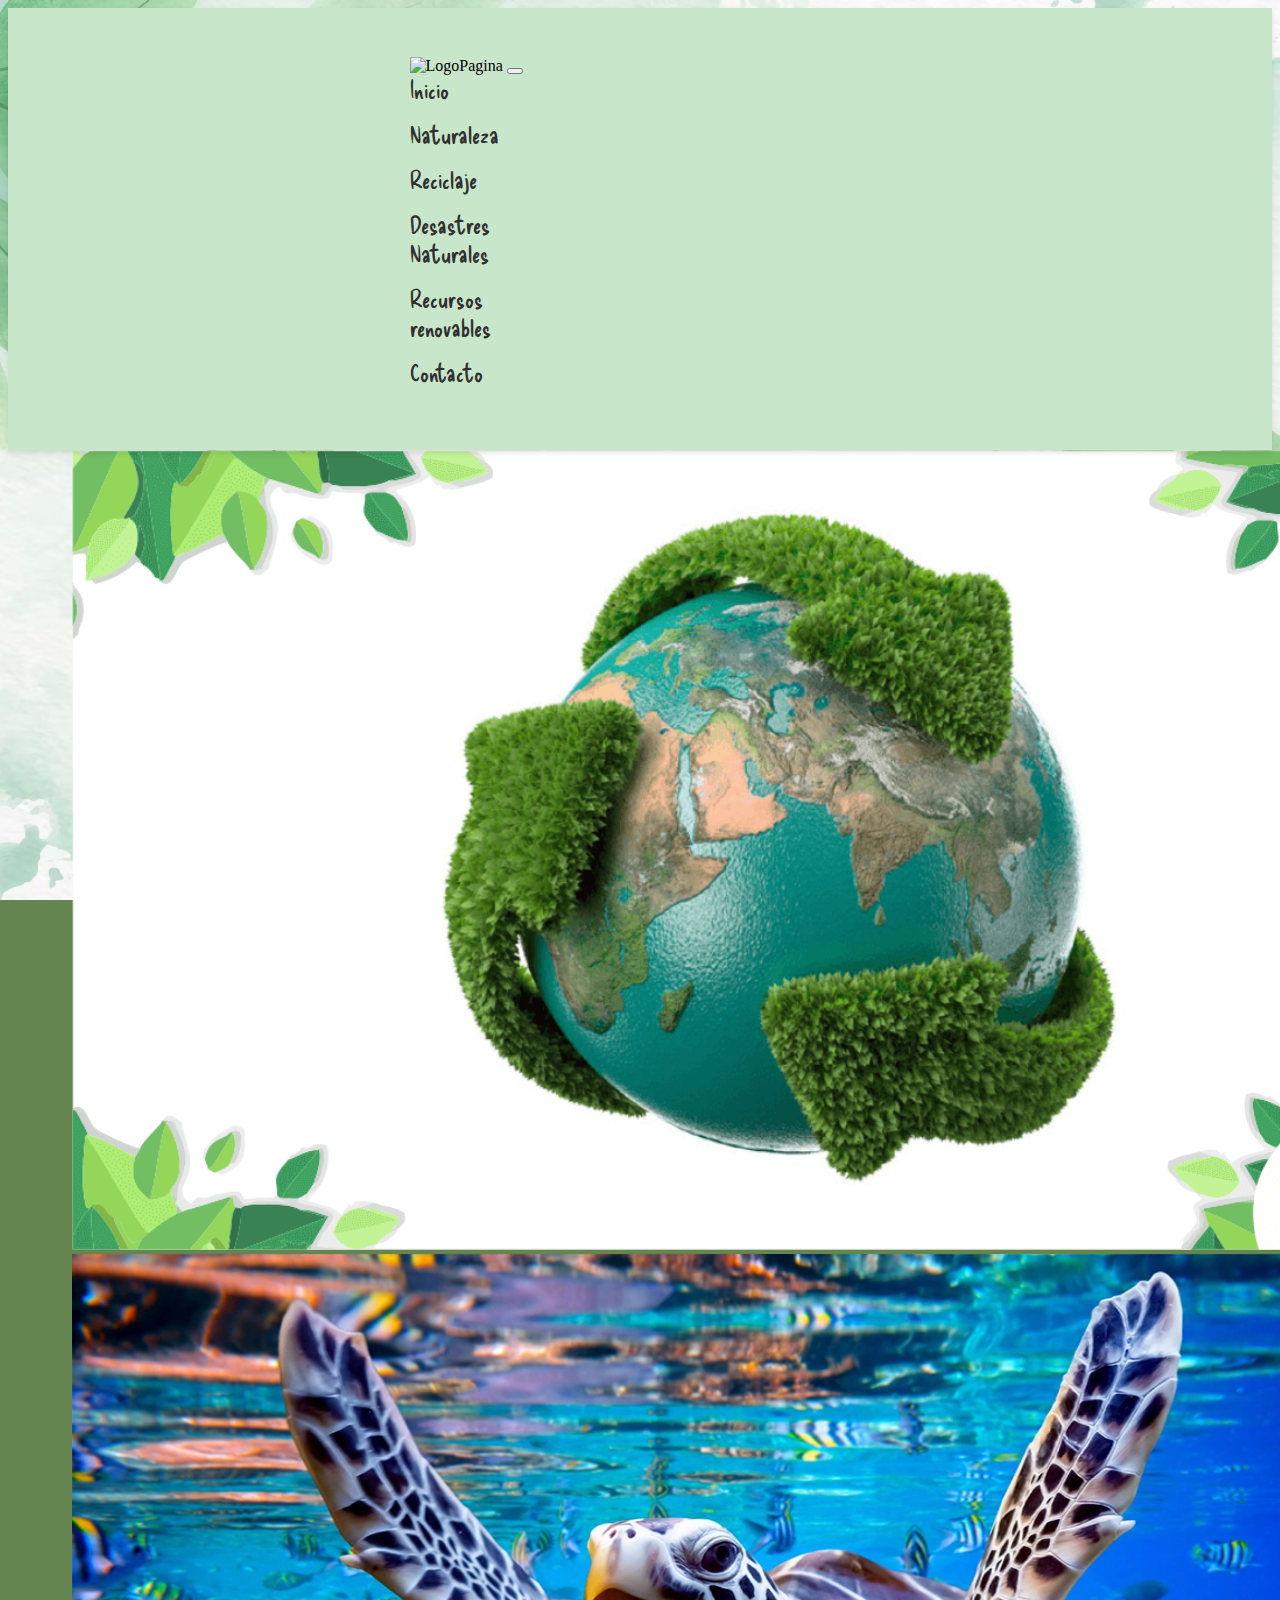
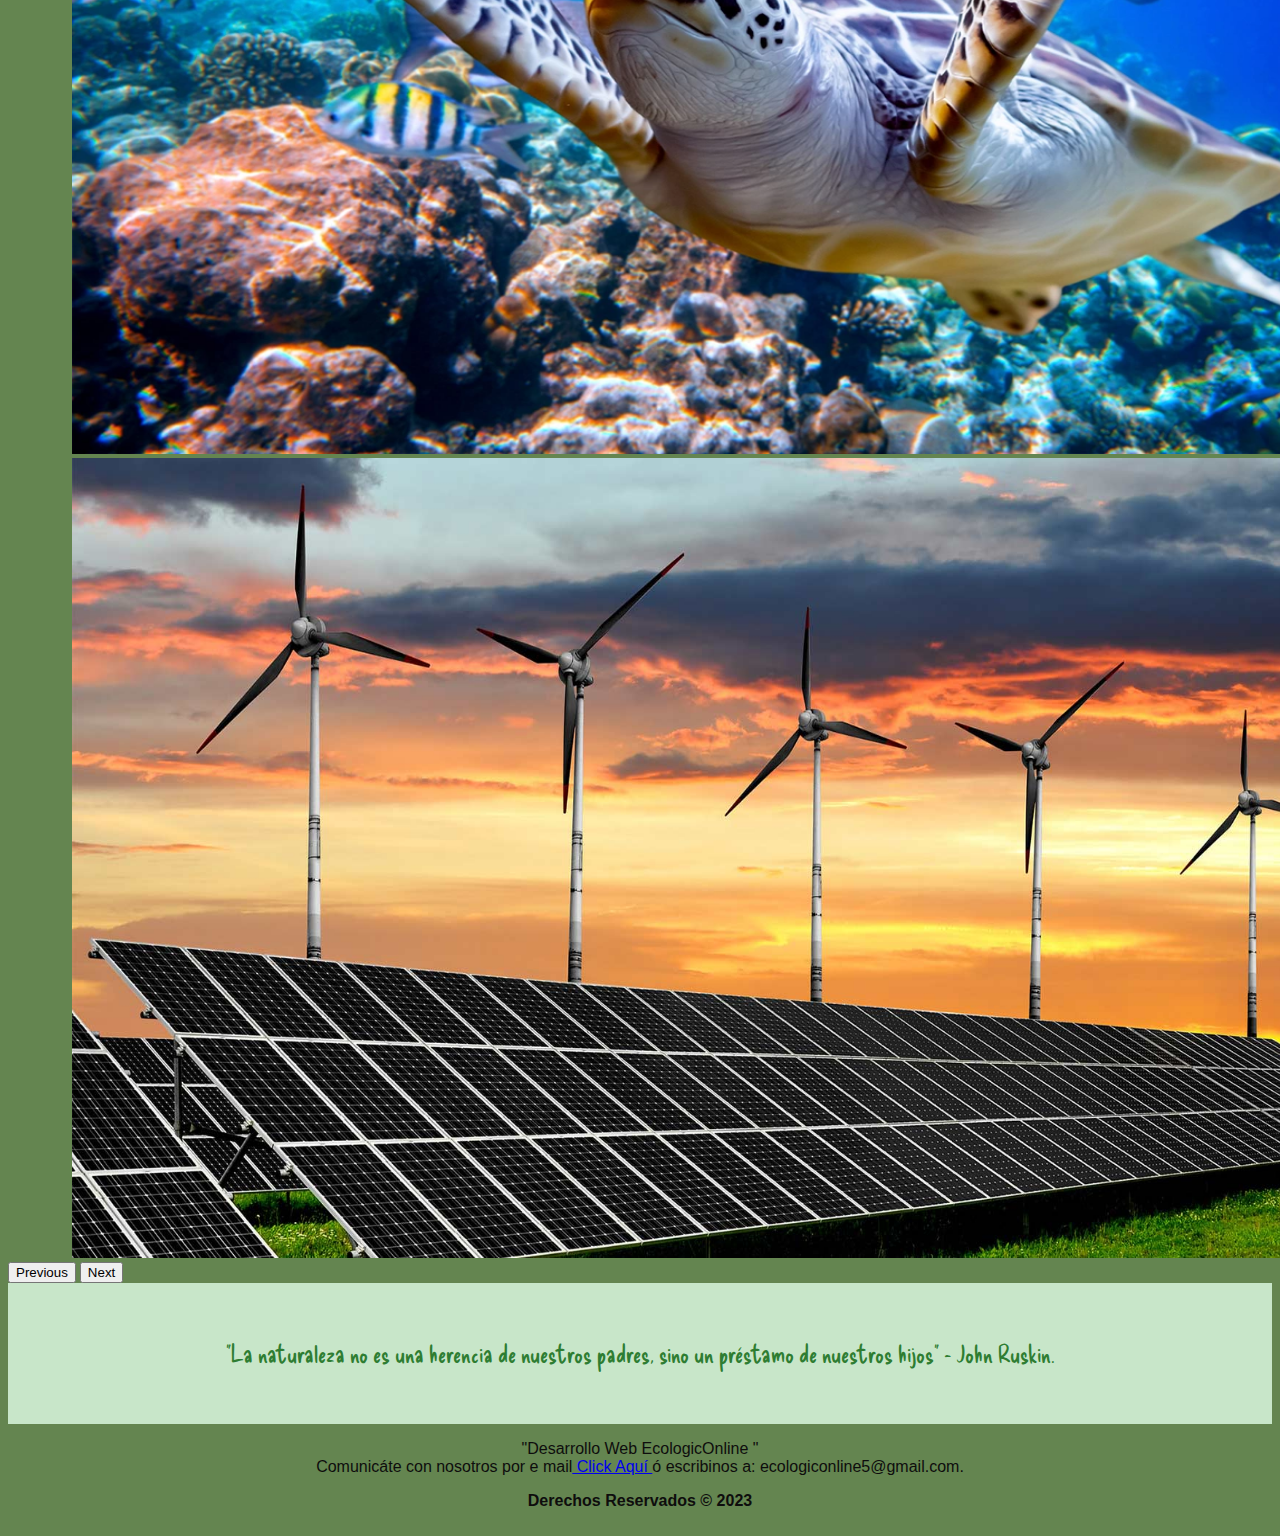
==== commit 99fcee20: "modificacion de estilos" ====
--- a/Principal/index.html
+++ b/Principal/index.html
@@ -32,7 +32,7 @@
 
     <nav class="navbar navbar-expand-lg navbar-light ">
   <div class="links">
-    <img src="../Iconos/logo5.png" width="600vh" alt="LogoPagina" >  
+    <img src="../Iconos/logo4.png" width="600vh" alt="LogoPagina" >  
 
     <a class="navbar-brand" href=""></a>
       <button class="navbar-toggler" type="button" data-bs-toggle="collapse" data-bs-target="#navbarNav"
@@ -118,5 +118,6 @@
   integrity="sha384-MrcW6ZMFYlzcLA8Nl+NtUVF0sA7MsXsP1UyJoMp4YLEuNSfAP+JcXn/tWtIaxVXM"
   crossorigin="anonymous"></script>
 </footer>
+<br>
 </body>
 </html>
--- a/styles/styles.css
+++ b/styles/styles.css
@@ -67,6 +67,7 @@
     height: auto;
     display: block;
     margin: 0 auto;
+    border-radius: 20px;
   }
   
   .media-img3 {
@@ -142,6 +143,7 @@
     font-family: 'Delicious Handrawn', cursive;
     font-size: 1.5rem;
     color: #2e7d32;
+    padding: 0 20px;
   }
 
 .titulo-desastres {
@@ -155,7 +157,6 @@
 .pie {
   text-align: center;
   color: #0e0d0d;
-  background-color: #c8e6c9;
   }
 
 
@@ -213,15 +214,8 @@
   align-items:center;
 
 
-  }
-  /** asi se confirma la adaptabilidad de pantalla
-  @media only screen and (max-widht:600px) {
-
-  }
-  @media only screen and (max-widht:768px) {
-    
-  }
-  @media only screen and (max-widht:1200px) {
-    
-  }
-  **/+}
+
+.naturaleza {
+  padding: 0 20px;
+}
